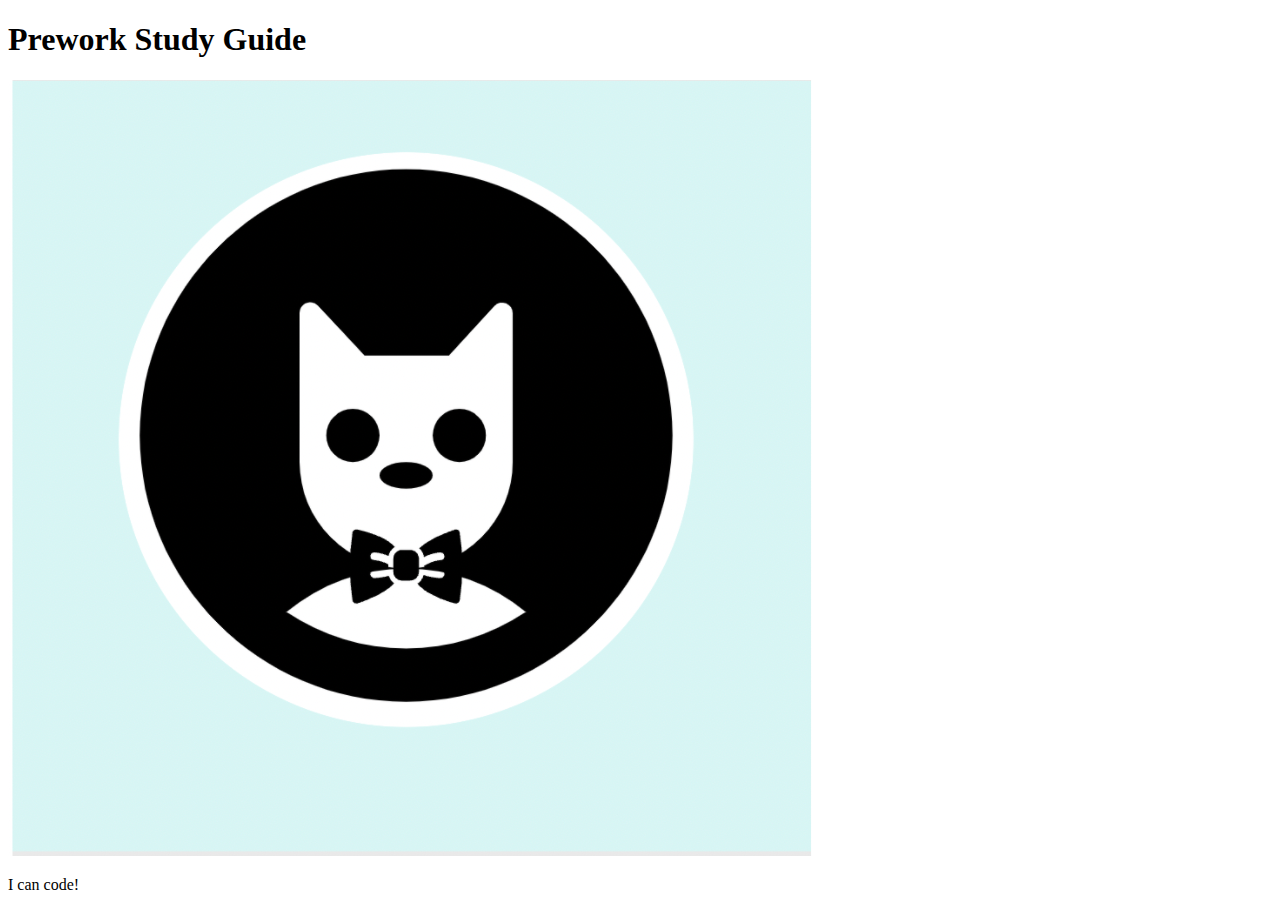
==== prework-study-guide/index.html @ 2aaccb2d "add starter code" ====
<!DOCTYPE html>
<html lang="en">
  <head>
    <meta charset="UTF-8" />
    <meta http-equiv="X-UA-Compatible" content="IE=edge" />
    <meta name="viewport" content="width=device-width, initial-scale=1.0" />
    <title>Prework Study Guide</title>
  </head>
  <body>
    <header id="top">
      <h1>Prework Study Guide</h1>
      <img src="./assets/bowtie-cat.png" alt="Profile image of cat wearing a bow tie." />
    </header>
    <main>
      <!-- Student code goes here -->
    </main>

    <footer>
      <p>I can code!</p>
    </footer>
  </body>
</html>
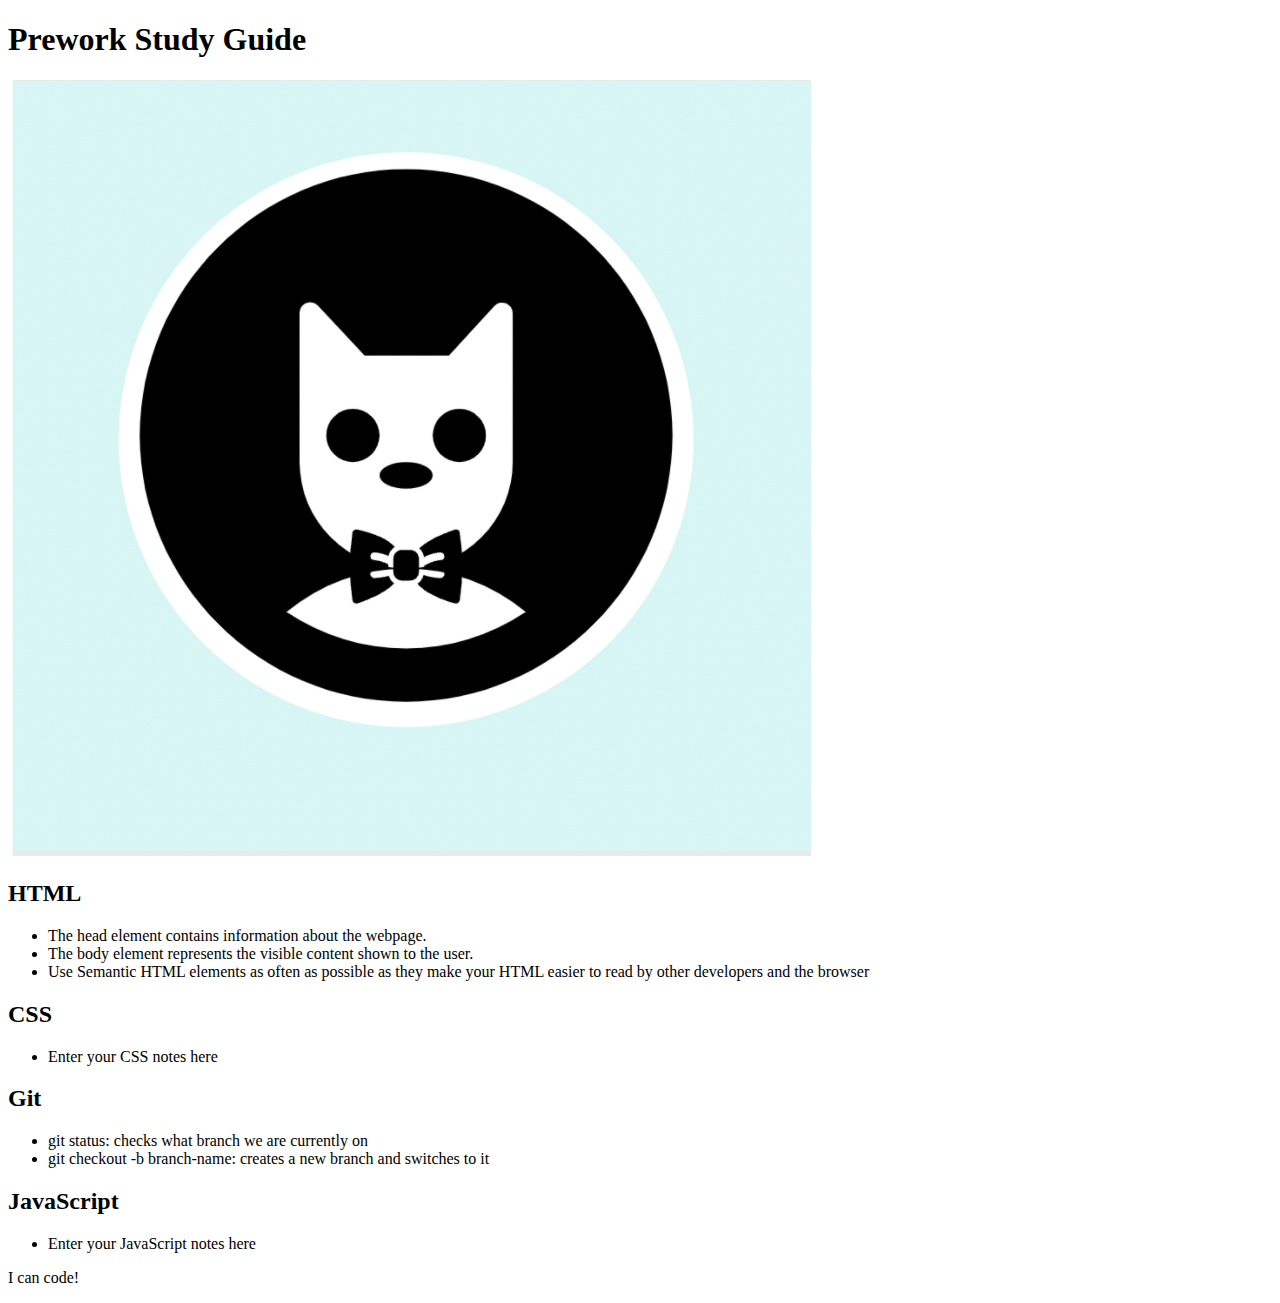
==== commit 0032664b: "added code to HTML file" ====
--- a/prework-study-guide/index.html
+++ b/prework-study-guide/index.html
@@ -12,7 +12,41 @@
       <img src="./assets/bowtie-cat.png" alt="Profile image of cat wearing a bow tie." />
     </header>
     <main>
-      <!-- Student code goes here -->
+      <section class="card" id="html-section">
+        <h2>HTML</h2>
+        <ul>
+          <li>The head element contains information about the webpage.</li>
+          <li>The body element represents the visible content shown to the user.</li>
+          <li>Use Semantic HTML elements as often as possible as they make your HTML easier to read by other developers and the browser</li>
+          </ul>
+
+      </section>
+
+      <section class="card" id="css-section">
+        <h2>CSS</h2>
+        <ul>
+          <li>Enter your CSS notes here</li>
+        </ul>
+
+      </section>
+
+      <section class="card" id="git-section">
+        <h2>Git</h2>
+        <ul>
+          <li>git status: checks what branch we are currently on</li>
+          <li>git checkout -b branch-name: creates a new branch and switches to it</li>
+        </ul>
+
+      </section>
+
+      <section class="card" id="javasript-section">
+        <h2>JavaScript</h2>
+        <ul>
+          <li>Enter your JavaScript notes here</li>
+        </ul>
+
+      </section>
+
     </main>
 
     <footer>
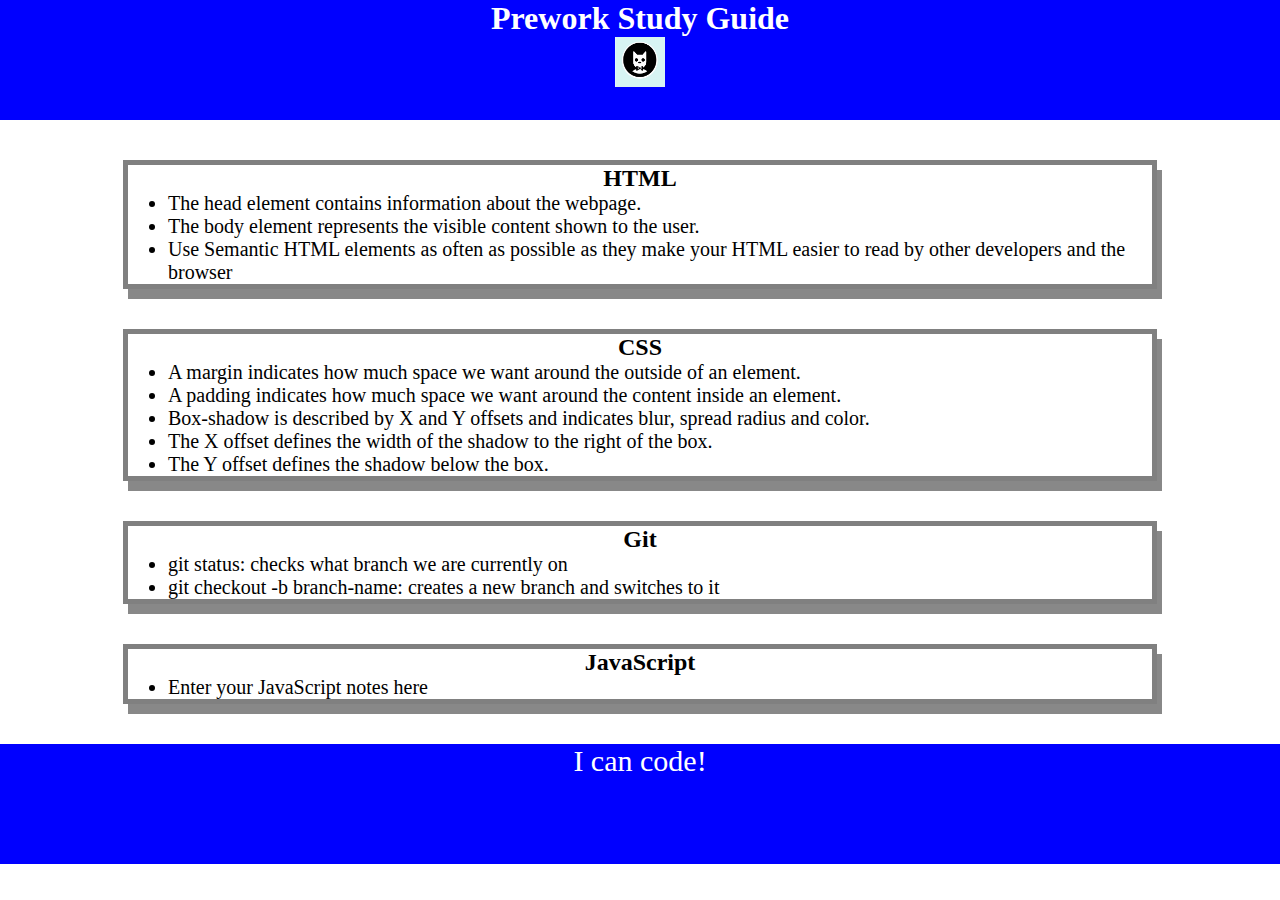
==== commit 1528e75e: "added CSS to project" ====
--- a/prework-study-guide/index.html
+++ b/prework-study-guide/index.html
@@ -4,6 +4,7 @@
     <meta charset="UTF-8" />
     <meta http-equiv="X-UA-Compatible" content="IE=edge" />
     <meta name="viewport" content="width=device-width, initial-scale=1.0" />
+    <link rel="stylesheet" href="./assets/style.css">
     <title>Prework Study Guide</title>
   </head>
   <body>
@@ -25,7 +26,11 @@
       <section class="card" id="css-section">
         <h2>CSS</h2>
         <ul>
-          <li>Enter your CSS notes here</li>
+          <li>A margin indicates how much space we want around the outside of an element.</li>
+          <li> A padding indicates how much space we want around the content inside an element.</li>
+          <li>Box-shadow is described by X and Y offsets and indicates blur, spread radius and color.</li>
+          <li>The X offset defines the width of the shadow to the right of the box.</li>
+          <li> The Y offset defines the shadow below the box.</li>
         </ul>
 
       </section>
--- a/prework-study-guide/assets/style.css
+++ b/prework-study-guide/assets/style.css
@@ -0,0 +1,42 @@
+* {
+    margin: 0;
+    padding: 0;
+}
+
+header,
+footer {
+    width: 100;
+    height: 120px;
+    background-color: blue;
+    color: white;
+}
+
+h1,
+h2 {
+    text-align: center;
+}
+
+img {
+    display: block;
+    height: 50px;
+    width: 50px;
+    margin-left: auto;
+    margin-right: auto;
+}
+
+ul {
+    padding-left: 40px;
+    font-size: 20px;
+}
+
+p {
+    text-align: center;
+    font-size: 30px;
+}
+
+.card {
+    width: 80%;
+    margin: 40px auto;
+    border: 5px solid gray;
+    box-shadow: 5px 10px #888888;
+}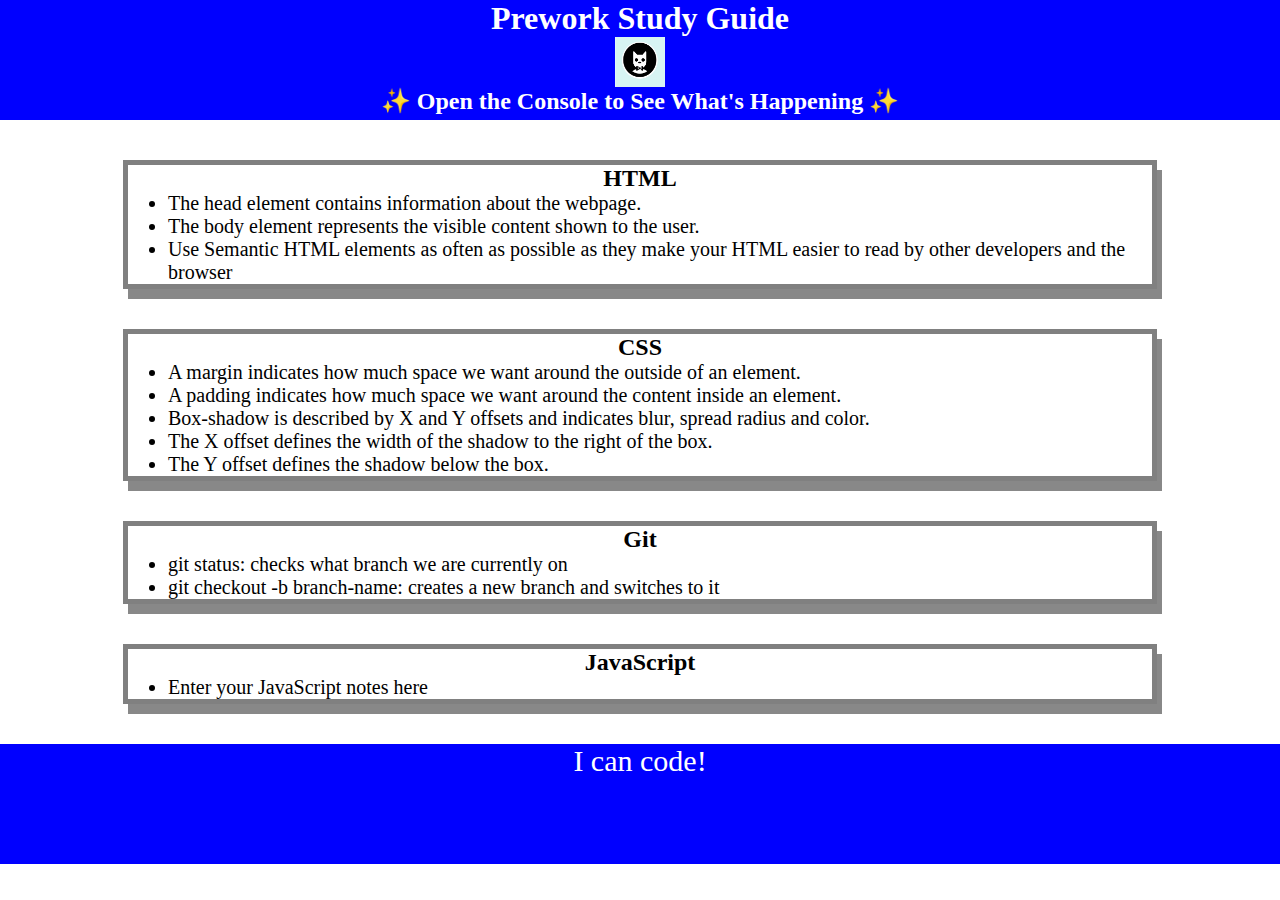
==== commit 1db8d9c6: "added array" ====
--- a/prework-study-guide/index.html
+++ b/prework-study-guide/index.html
@@ -11,6 +11,7 @@
     <header id="top">
       <h1>Prework Study Guide</h1>
       <img src="./assets/bowtie-cat.png" alt="Profile image of cat wearing a bow tie." />
+      <h2>✨ Open the Console to See What's Happening ✨</h2>
     </header>
     <main>
       <section class="card" id="html-section">
@@ -57,5 +58,6 @@
     <footer>
       <p>I can code!</p>
     </footer>
+    <script src="./assets/script.js"></script>
   </body>
 </html>
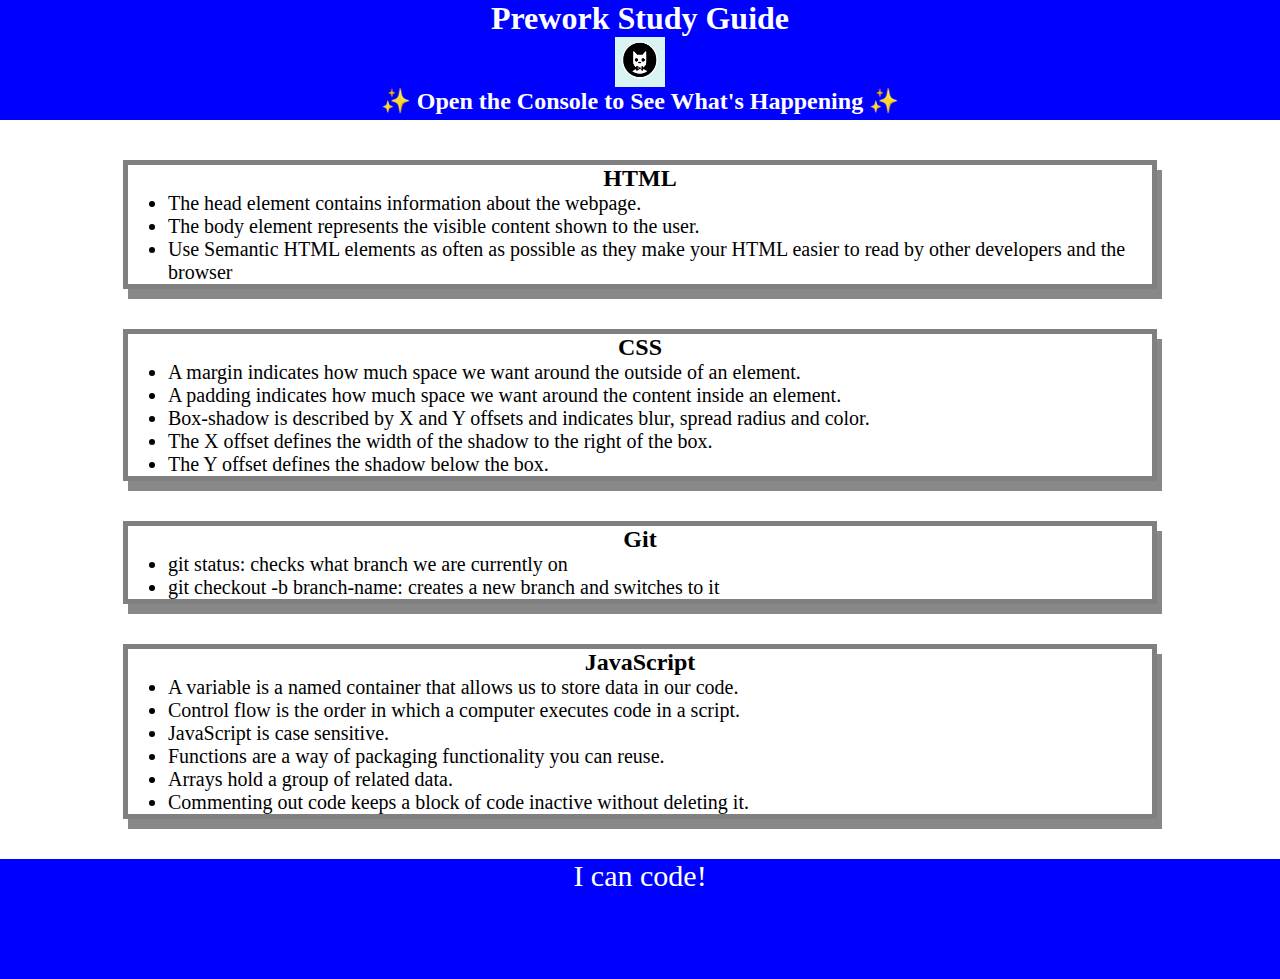
==== commit 0693b1e0: "added functions" ====
--- a/prework-study-guide/index.html
+++ b/prework-study-guide/index.html
@@ -48,7 +48,12 @@
       <section class="card" id="javasript-section">
         <h2>JavaScript</h2>
         <ul>
-          <li>Enter your JavaScript notes here</li>
+          <li>A variable is a named container that allows us to store data in our code.</li>
+          <li>Control flow is the order in which a computer executes code in a script.</li>
+          <li>JavaScript is case sensitive.</li>
+          <li>Functions are a way of packaging functionality you can reuse.</li>
+          <li>Arrays hold a group of related data.</li>
+          <li>Commenting out code keeps a block of code inactive without deleting it.</li>
         </ul>
 
       </section>
